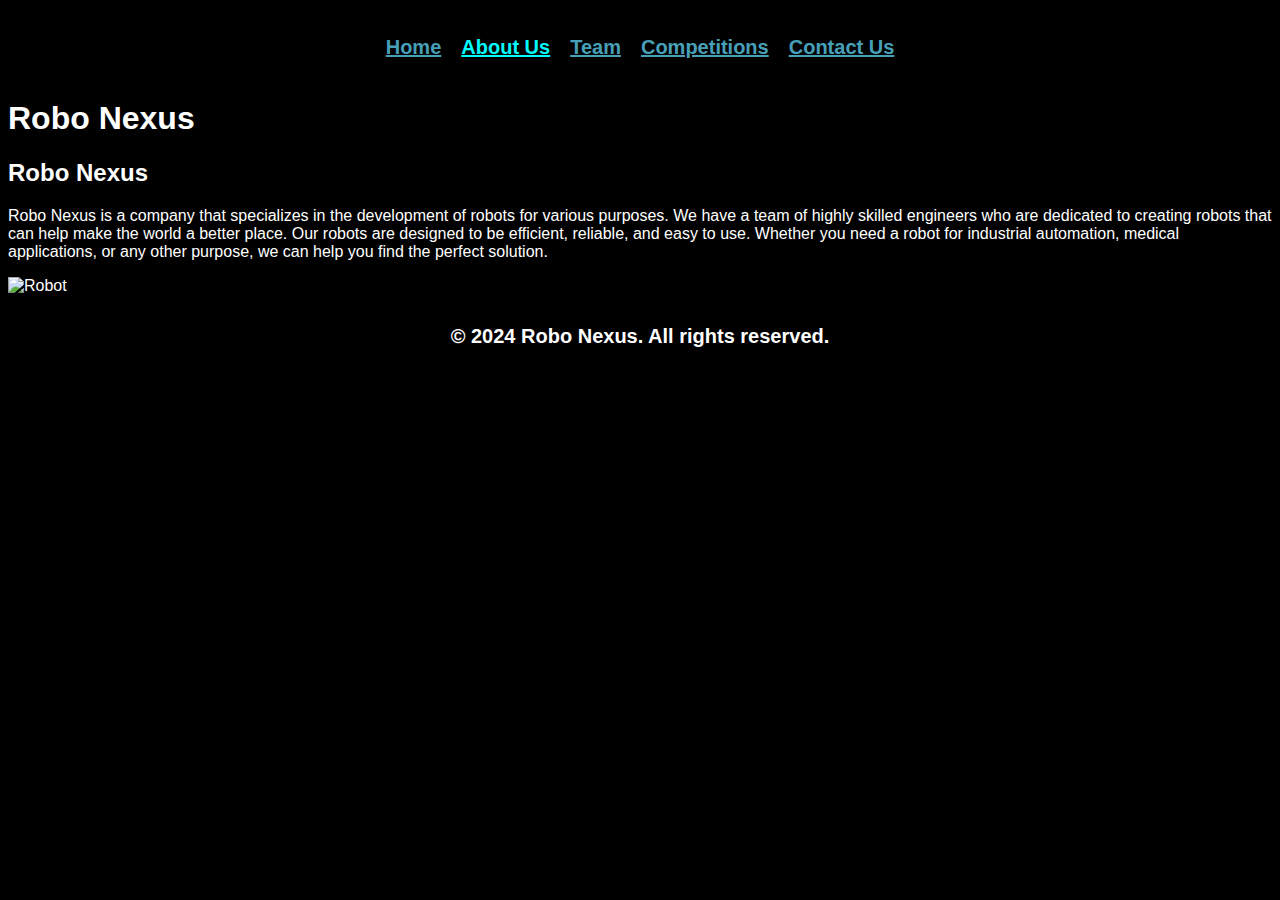
==== src/html/about.html @ 75a9c0d1 "Add files via upload" ====
<!DOCTYPE html>
<html lang="en">
<head>
    <meta charset="UTF-8">
    <meta name="viewport" content="width=device-width, initial-scale=1.0">
    <link rel="stylesheet" href="../css/style.css">
    <title>Robo Nexus</title>
</head>
<body>
    <div class="container">
        <div class="navbar">
            <ul>
                <li><a class="nav-links" href="../../index.html">Home</a></li>
                <li><a class="nav-links-active" href="#">About Us</a></li>
                <li><a class="nav-links" href="team.html">Team</a></li>
                <li><a class="nav-links" href="comps.html">Competitions</a></li>
                <li><a class="nav-links" href="contact.html">Contact Us</a></li>
            </ul>
        </div>
        <div class="header">
            <h1>Robo Nexus</h1>
        </div>
        <div class="content">
            <div class="left">
                <h2>Robo Nexus</h2>
                <p>Robo Nexus is a company that specializes in the development of robots for various purposes. We have a team of highly skilled engineers who are dedicated to creating robots that can help make the world a better place. Our robots are designed to be efficient, reliable, and easy to use. Whether you need a robot for industrial automation, medical applications, or any other purpose, we can help you find the perfect solution.</p>
            </div>
            <div class="right">
                <img src="robot.jpg" alt="Robot">
            </div>
        </div>
        <div class="footer">
            <p>&copy; 2024 Robo Nexus. All rights reserved.</p>
        </div>
    </div>
</body>
</html>
---- src/css/style.css ----
*{
    background-color: #000000;
    color: #ffffff;
    font-family: 'Roboto', sans-serif;
}
.nav-links{
    color: #47a0b8;
}
.nav-links:hover{
    color: #02cadc;
    cursor: pointer;
}
.nav-links-active{
    color: #00fbff;
}
.nav-links-active:hover{
    color: #02cadc;
    cursor: pointer;
}
.nav-links, .nav-links-active{
    background: #000000;
    display: flex;
    flex-direction: row;
    justify-content: center;
    align-items: center;
    padding: 10px;
    font-size: 20px;
    font-weight: bold;
    font-family: 'Roboto', sans-serif;
}
.navbar ul{
    display: flex;
    flex-direction: row;
    justify-content: center;
    align-items: center;
    list-style-type: none;
    padding: 10px;
}
.navbar li.logo{
    margin-right: 40vw;
}
.nav-logo{
    width: 100px;
    height: auto;
}
.nav-logo:hover{
    cursor: pointer;
}
.home-text-main{
    font-size: 20vw;
    font-weight: 900;
    text-align: center;
    margin-top: -1vw;
    letter-spacing: 10px;
    color: #191919;
}
.home-text-sub{
    font-size: 18.5vw;
    font-weight: 900;
    text-align: center;
    margin-top: -10vw;
    letter-spacing: 10px;
    color: #47a0b8;
}
.footer{
    display: flex;
    flex-direction: row;
    justify-content: center;
    align-items: center;
    padding: 10px;
    font-size: 20px;
    font-weight: bold;
}
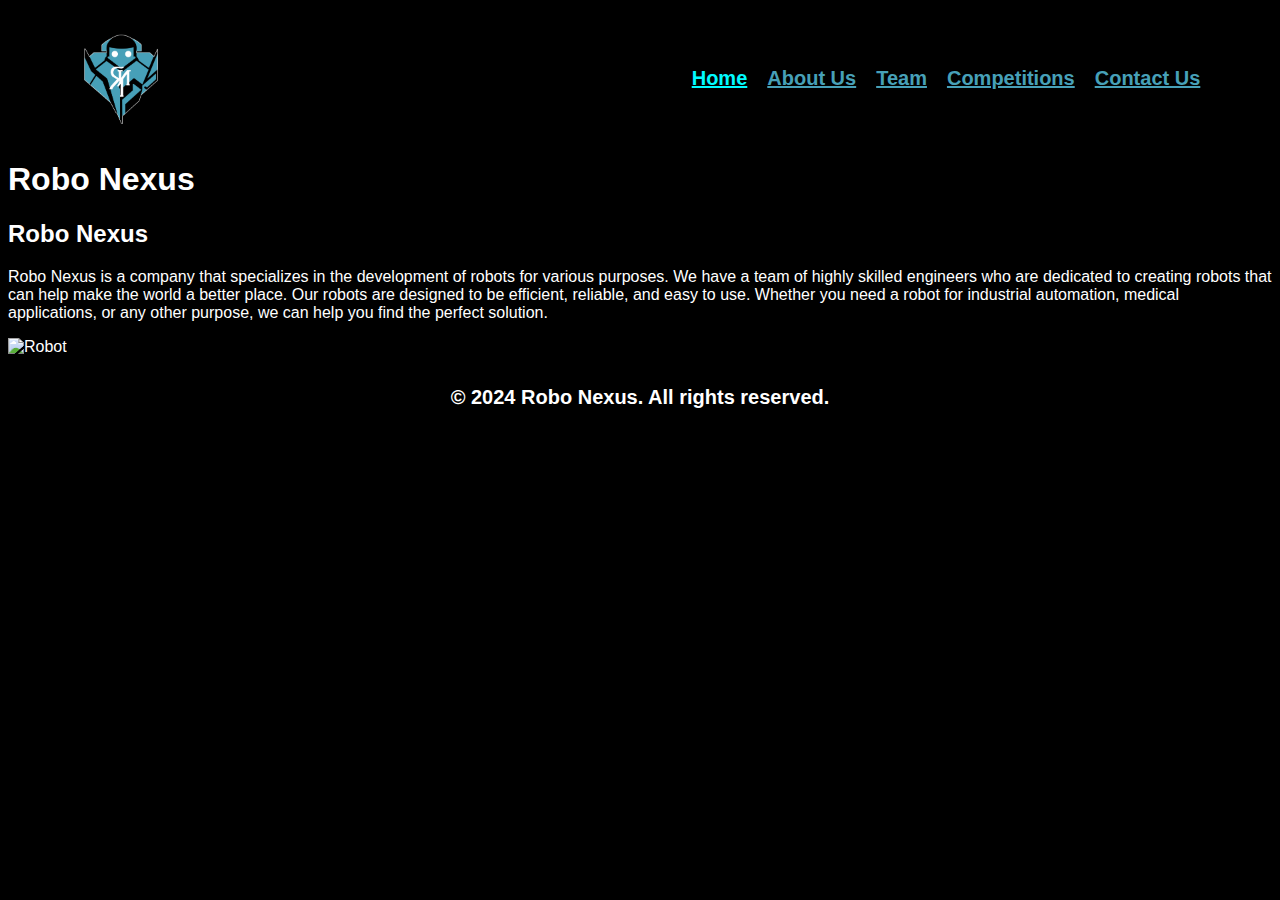
==== commit 3800800b: "Update about.html" ====
--- a/src/html/about.html
+++ b/src/html/about.html
@@ -10,8 +10,9 @@
     <div class="container">
         <div class="navbar">
             <ul>
-                <li><a class="nav-links" href="../../index.html">Home</a></li>
-                <li><a class="nav-links-active" href="#">About Us</a></li>
+                <li class="logo"><img src="../assets/images/Robo_Nexus_Logo.png" class="nav-logo" alt="Logo"></li>
+                <li><a class="nav-links-active" href="../../index.html">Home</a></li>
+                <li><a class="nav-links" href="#">About Us</a></li>
                 <li><a class="nav-links" href="team.html">Team</a></li>
                 <li><a class="nav-links" href="comps.html">Competitions</a></li>
                 <li><a class="nav-links" href="contact.html">Contact Us</a></li>
@@ -34,4 +35,4 @@
         </div>
     </div>
 </body>
-</html>+</html>
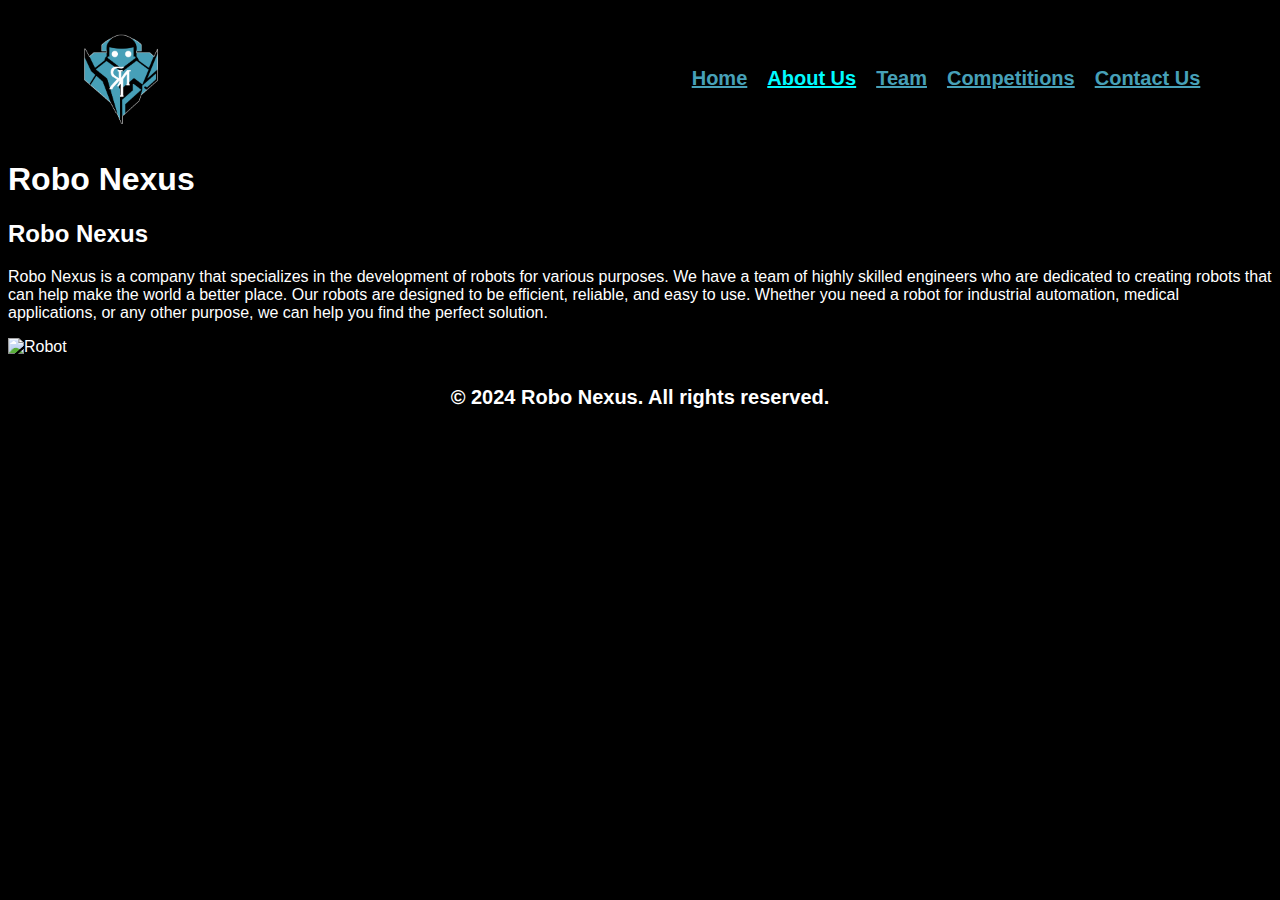
==== commit f80cafc3: "Update about.html" ====
--- a/src/html/about.html
+++ b/src/html/about.html
@@ -11,8 +11,8 @@
         <div class="navbar">
             <ul>
                 <li class="logo"><img src="../assets/images/Robo_Nexus_Logo.png" class="nav-logo" alt="Logo"></li>
-                <li><a class="nav-links-active" href="../../index.html">Home</a></li>
-                <li><a class="nav-links" href="#">About Us</a></li>
+                <li><a class="nav-links" href="../../index.html">Home</a></li>
+                <li><a class="nav-links-active" href="#">About Us</a></li>
                 <li><a class="nav-links" href="team.html">Team</a></li>
                 <li><a class="nav-links" href="comps.html">Competitions</a></li>
                 <li><a class="nav-links" href="contact.html">Contact Us</a></li>
--- a/src/css/style.css
+++ b/src/css/style.css
@@ -70,4 +70,13 @@
     padding: 10px;
     font-size: 20px;
     font-weight: bold;
-}+}
+@media screen and (min-width: 128px) and (max-width: 900px){
+    .home-text-main{
+        font-size: 10vw;
+    }
+    .home-text-sub{
+        font-size: 9.5vw;
+    }
+    
+}
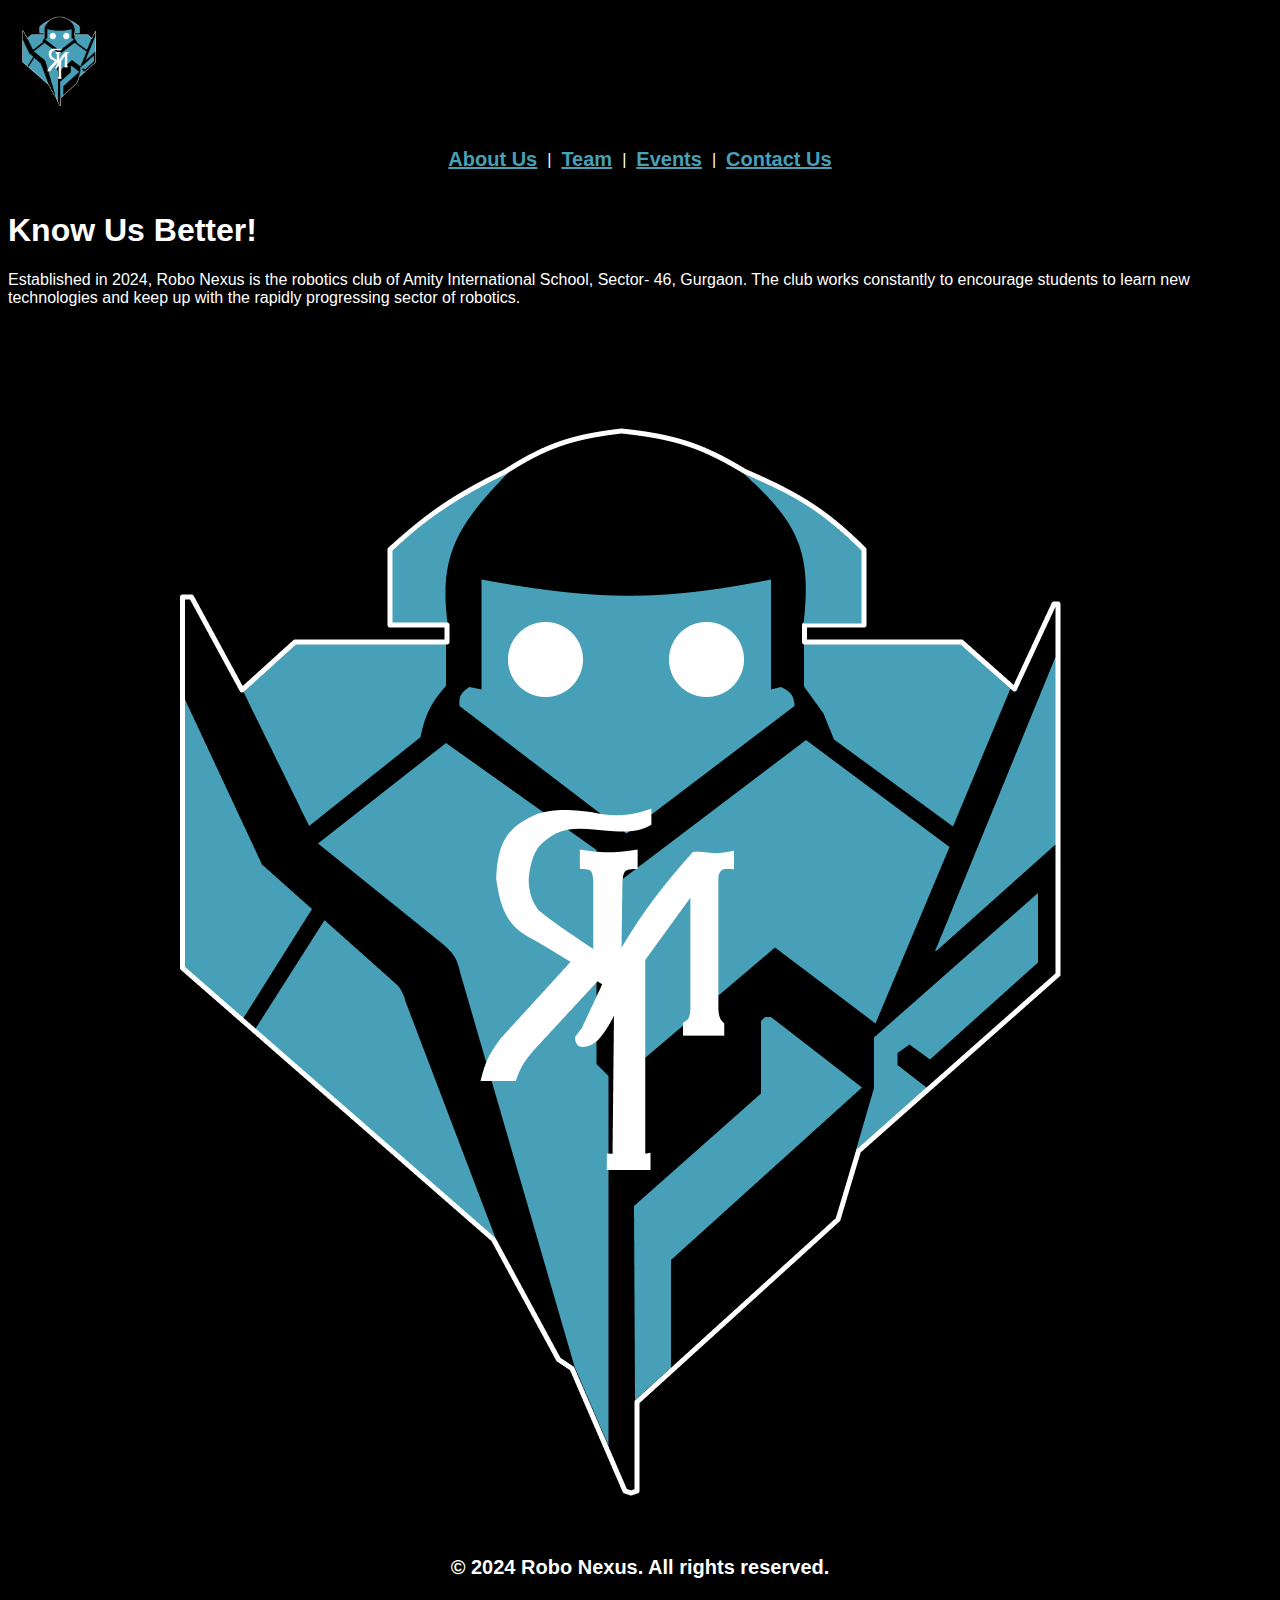
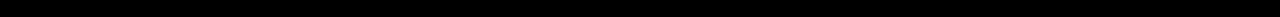
==== commit 3756508f: "Update about.html" ====
--- a/src/html/about.html
+++ b/src/html/about.html
@@ -8,31 +8,40 @@
 </head>
 <body>
     <div class="container">
-        <div class="navbar">
-            <ul>
-                <li class="logo"><img src="../assets/images/Robo_Nexus_Logo.png" class="nav-logo" alt="Logo"></li>
-                <li><a class="nav-links" href="../../index.html">Home</a></li>
-                <li><a class="nav-links-active" href="#">About Us</a></li>
-                <li><a class="nav-links" href="team.html">Team</a></li>
-                <li><a class="nav-links" href="comps.html">Competitions</a></li>
-                <li><a class="nav-links" href="contact.html">Contact Us</a></li>
-            </ul>
-        </div>
-        <div class="header">
-            <h1>Robo Nexus</h1>
-        </div>
+        <nav class="navbar">
+            <div class="navbar-content">
+                <div class="nav-logo">
+                    <a href="../../index.html">
+                        <img src="../assets/images/Robo_Nexus_Logo.png" class="nav-logo" alt="Logo">
+                    </a>
+                </div>
+                <ul class="nav-links-ul">
+                    <li><a class="nav-links" href="#">About Us</a></li>
+                    <li class="separator">|</li>
+                    <li><a class="nav-links" href="team.html">Team</a></li>
+                    <li class="separator">|</li>
+                    <li><a class="nav-links" href="events.html">Events</a></li>
+                    <li class="separator">|</li>
+                    <li><a class="nav-links" href="contact.html">Contact Us</a></li>
+                </ul>
+            </div>
+        </nav>
         <div class="content">
-            <div class="left">
-                <h2>Robo Nexus</h2>
-                <p>Robo Nexus is a company that specializes in the development of robots for various purposes. We have a team of highly skilled engineers who are dedicated to creating robots that can help make the world a better place. Our robots are designed to be efficient, reliable, and easy to use. Whether you need a robot for industrial automation, medical applications, or any other purpose, we can help you find the perfect solution.</p>
-            </div>
-            <div class="right">
-                <img src="robot.jpg" alt="Robot">
+            <div class="about-section">
+                <div class="about-details">
+                    <div class="about-text">
+                        <h1 class="about-heading">Know Us Better!</h1>
+                        <p class="about-text-sub">Established in 2024, Robo Nexus is the robotics club of Amity International School, Sector- 46, Gurgaon. The club works constantly to encourage students to learn new technologies and keep up with the rapidly progressing sector of robotics.</p>
+                    </div>
+                </div>
+                <div class="about-logo">
+                    <img src="../assets/images/Robo_Nexus_Logo.png" class="home-logo-img" alt="Logo">
+                </div>
             </div>
         </div>
-        <div class="footer">
+        <footer class="footer">
             <p>&copy; 2024 Robo Nexus. All rights reserved.</p>
-        </div>
+        </footer>
     </div>
 </body>
 </html>
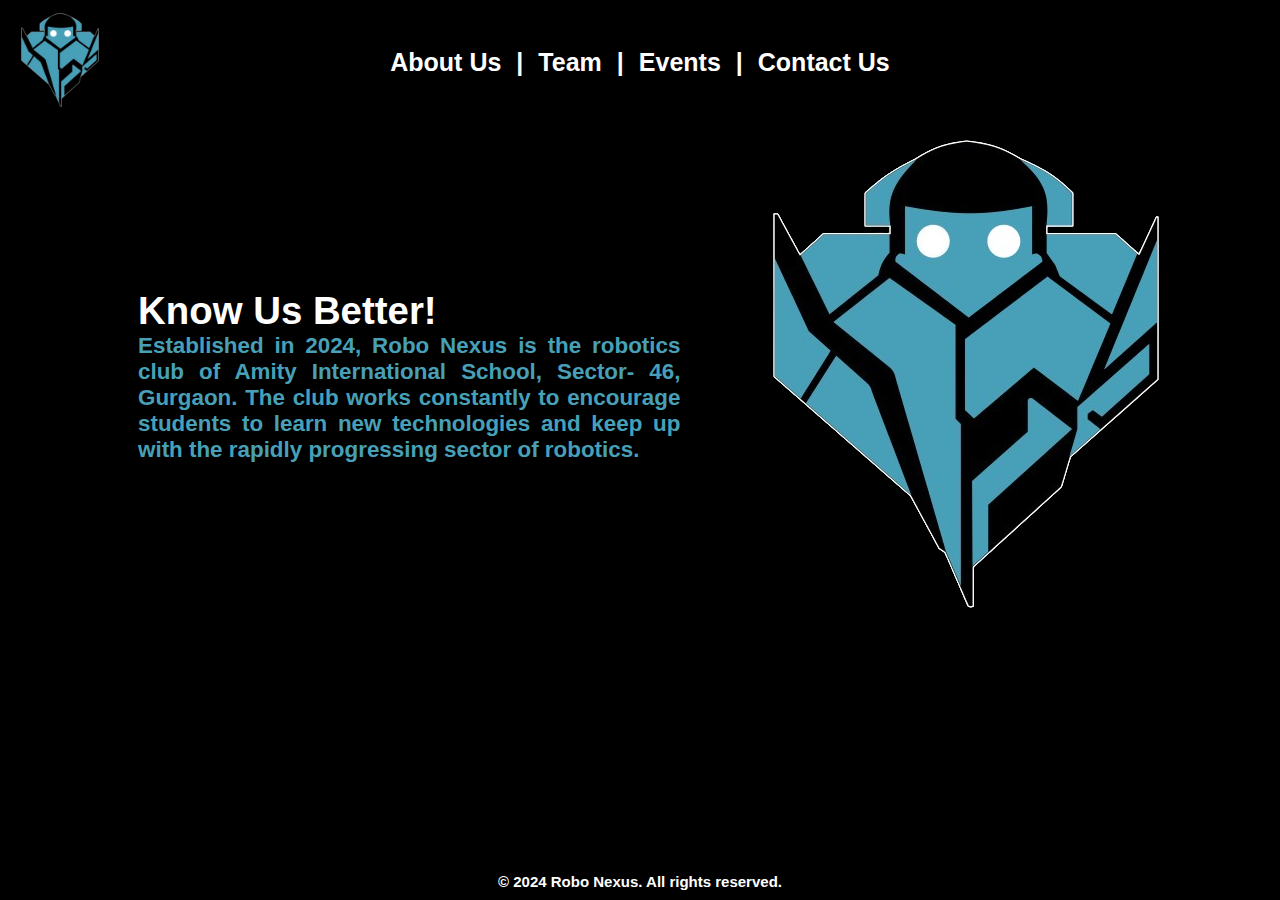
==== commit b1212aff: "Update about.html" ====
--- a/src/html/about.html
+++ b/src/html/about.html
@@ -1,47 +1,67 @@
 <!DOCTYPE html>
 <html lang="en">
-<head>
-    <meta charset="UTF-8">
-    <meta name="viewport" content="width=device-width, initial-scale=1.0">
-    <link rel="stylesheet" href="../css/style.css">
-    <title>Robo Nexus</title>
-</head>
-<body>
-    <div class="container">
-        <nav class="navbar">
-            <div class="navbar-content">
-                <div class="nav-logo">
-                    <a href="../../index.html">
-                        <img src="../assets/images/Robo_Nexus_Logo.png" class="nav-logo" alt="Logo">
-                    </a>
+    <head>
+        <meta charset="UTF-8" />
+        <meta name="viewport" content="width=device-width, initial-scale=1.0" />
+        <link rel="stylesheet" href="../css/style.css" />
+        <title>Robo Nexus</title>
+    </head>
+    <body>
+        <div class="container">
+            <nav class="navbar">
+                <div class="navbar-content">
+                    <div class="nav-logo">
+                        <a href="../../index.html">
+                            <img
+                                src="../assets/images/Robo_Nexus_Logo.png"
+                                class="nav-logo"
+                                alt="Logo"
+                            />
+                        </a>
+                    </div>
+                    <ul class="nav-links-ul">
+                        <li>
+                            <a class="nav-links" href="#">About Us</a>
+                        </li>
+                        <li class="separator">|</li>
+                        <li><a class="nav-links" href="team.html">Team</a></li>
+                        <li class="separator">|</li>
+                        <li>
+                            <a class="nav-links" href="events.html">Events</a>
+                        </li>
+                        <li class="separator">|</li>
+                        <li>
+                            <a class="nav-links" href="contact.html">Contact Us</a>
+                        </li>
+                    </ul>
                 </div>
-                <ul class="nav-links-ul">
-                    <li><a class="nav-links" href="#">About Us</a></li>
-                    <li class="separator">|</li>
-                    <li><a class="nav-links" href="team.html">Team</a></li>
-                    <li class="separator">|</li>
-                    <li><a class="nav-links" href="events.html">Events</a></li>
-                    <li class="separator">|</li>
-                    <li><a class="nav-links" href="contact.html">Contact Us</a></li>
-                </ul>
-            </div>
-        </nav>
-        <div class="content">
-            <div class="about-section">
-                <div class="about-details">
-                    <div class="about-text">
-                        <h1 class="about-heading">Know Us Better!</h1>
-                        <p class="about-text-sub">Established in 2024, Robo Nexus is the robotics club of Amity International School, Sector- 46, Gurgaon. The club works constantly to encourage students to learn new technologies and keep up with the rapidly progressing sector of robotics.</p>
+            </nav>
+            <div class="content">
+                <div class="about-section">
+                    <div class="about-details">
+                        <div class="about-text">
+                            <h1 class="about-heading">Know Us Better!</h1>
+                            <p class="about-text-sub">
+                                Established in 2024, Robo Nexus is the robotics
+                                club of Amity International School, Sector- 46,
+                                Gurgaon. The club works constantly to encourage
+                                students to learn new technologies and keep up
+                                with the rapidly progressing sector of robotics.
+                            </p>
+                        </div>
+                    </div>
+                    <div class="about-logo">
+                        <img
+                            src="../assets/images/Robo_Nexus_Logo.png"
+                            class="home-logo-img"
+                            alt="Logo"
+                        />
                     </div>
                 </div>
-                <div class="about-logo">
-                    <img src="../assets/images/Robo_Nexus_Logo.png" class="home-logo-img" alt="Logo">
-                </div>
             </div>
+            <footer class="footer">
+                <p>&copy; 2024 Robo Nexus. All rights reserved.</p>
+            </footer>
         </div>
-        <footer class="footer">
-            <p>&copy; 2024 Robo Nexus. All rights reserved.</p>
-        </footer>
-    </div>
-</body>
+    </body>
 </html>
--- a/src/css/style.css
+++ b/src/css/style.css
@@ -1,44 +1,70 @@
 *{
-    background-color: #000000;
     color: #ffffff;
     font-family: 'Roboto', sans-serif;
+    margin: 0;
+    padding: 0;
+}
+.content{
+    background: #000000;
+}
+.container{
+    background: #000000
+}
+body{
+    background: #000000;
+}
+
+
+
+
+
+/* NAVBAR */
+.navbar-content{
+    display: flex;
+    flex-direction: row;
+    justify-content: space-between;
+    align-items: center;
+    background: #000000;
+    padding: 10px;
+    position: relative;
+}
+.nav-links-ul{
+    display: flex;
+    flex-direction: row;
+    justify-content: center;
+    align-items: center;
+    list-style-type: none;
+    margin: 0;
+    position: absolute;
+    left: 50%;
+    transform: translateX(-50%);
 }
 .nav-links{
-    color: #47a0b8;
-}
-.nav-links:hover{
-    color: #02cadc;
-    cursor: pointer;
-}
-.nav-links-active{
-    color: #00fbff;
-}
-.nav-links-active:hover{
-    color: #02cadc;
-    cursor: pointer;
+    color: #ffffff;
+    text-decoration: none;
+    position: relative;
+}
+.navbar ul li a::after{
+    content: '';
+    width: 0;
+    height: 4px;
+    left: 0;
+    bottom: 0;
+    position: absolute;
+    border-radius: 2px;
+    background: #02cadc;    
+    transition: width 0.3s;
+}
+.navbar ul li a:hover::after{
+    width: 75%;
 }
 .nav-links, .nav-links-active{
     background: #000000;
-    display: flex;
-    flex-direction: row;
-    justify-content: center;
-    align-items: center;
-    padding: 10px;
-    font-size: 20px;
+    padding: 5px;
+    font-size: 25px;
     font-weight: bold;
     font-family: 'Roboto', sans-serif;
 }
-.navbar ul{
-    display: flex;
-    flex-direction: row;
-    justify-content: center;
-    align-items: center;
-    list-style-type: none;
-    padding: 10px;
-}
-.navbar li.logo{
-    margin-right: 40vw;
-}
 .nav-logo{
     width: 100px;
     height: auto;
@@ -46,37 +72,344 @@
 .nav-logo:hover{
     cursor: pointer;
 }
+.separator{
+    display: flex;
+    flex-direction: row;
+    justify-content: center;
+    align-items: center;
+    padding: 10px;
+    font-weight: 900;
+    font-size: 25px;
+}
+
+
+
+
+
+/* HOME PAGE */
+.hero-section{
+    display: flex;
+    flex-direction: row;
+    justify-content: center;
+    align-items: center;
+    background: #000000;
+}
 .home-text-main{
-    font-size: 20vw;
-    font-weight: 900;
-    text-align: center;
-    margin-top: -1vw;
-    letter-spacing: 10px;
-    color: #191919;
+    font-size: 200px;
+    font-weight: 900;
+    text-align: center;
+    letter-spacing: 7px;
+    color: #ffffff;
+    margin-bottom: -3vw;
 }
 .home-text-sub{
-    font-size: 18.5vw;
-    font-weight: 900;
-    text-align: center;
-    margin-top: -10vw;
-    letter-spacing: 10px;
+    font-size: 175px;
+    font-weight: 900;
+    text-align: center;
+    letter-spacing: 7px;
     color: #47a0b8;
 }
+.socials{
+    display: flex;
+    flex-direction: row;
+    justify-content: center;
+    align-items: center;
+    padding: 5px;
+    height: auto;
+    width: auto;
+}
+.insta, .facebook, .github, .behance, .email{
+    width: 100%;
+    height: auto;
+    margin: 10px;
+    text-align: center;
+}
+.socials i{
+    font-size: 30px;
+    color: #ffffff;
+    padding: 10px;
+}
+.socials i:hover{
+    cursor: pointer;
+    color: #02cadc;
+    font-size: 25px;
+}
+
+
+
+
+
+/* ABOUT PAGE */
+.about-section{
+    display: flex;
+    flex-direction: row;
+    justify-content: space-between;
+    align-items: center;
+    background: #000000;
+}
+.about-details{
+    padding: 10px;
+    margin: 5vw 2vw 5vw 10vw;
+    font-size: 20px;
+    text-align: justify;
+}
+.about-heading{
+    font-size: 3vw;
+    font-weight: 900;
+    color: #ffffff;
+}
+.about-text-sub{
+    font-size: 1.75vw;
+    color: #47a0b8;
+    font-weight: 700;
+}
+.about-logo{
+    width: auto;
+    height: auto;
+    margin-right: 5vw;
+}
+
+
+
+
+
+/* CONTACT PAGE */
+.contact-section{
+    display: flex;
+    flex-direction: row;
+    justify-content: center;
+    background: #000000;
+}
+.contact-text{
+    font-size: 3vw;
+    font-weight: 900;
+    color: #ffffff;
+    padding: 1vw;
+    text-align: center;
+}
+.contact-form-div{
+    background: #141414;
+    border-radius: 5px;
+}
+.contact-form{
+    padding: 2vw;
+    margin-right: 2vw;
+    text-align: left;
+    width: 25vw;
+}
+.contact-name, .contact-email, .contact-message, .contact-subject{
+    margin-bottom: 20px;
+}
+input, textarea{
+    width: 100%;
+    padding: 12px;
+    border: 1px solid #6e6e6e;
+    border-radius: 5px;
+    resize: none;
+    background: #2c2c2c;
+}
+.contact-send-button{
+    padding: 1vw;
+    margin: 1vw;
+    font-size: 1vw;
+    font-weight: 700;
+    border: 2px solid #004e55;
+    border-radius: 5px;
+    background: #2c2c2c;
+    color: #00b9ca;
+}
+.contact-send-button:hover{
+    cursor: pointer;
+    color: #00b9ca;
+    background: #004e55;
+    border: 2px solid #000000;
+}
+.contact-info{
+    padding: 2vw;
+    margin-left: 2vw;
+    font-size: 20px;
+    top: 0;
+    text-align: justify;
+}
+.contact-info-text{
+    font-size: 2vw;
+    font-weight: 700;
+    color: #47a0b8;
+    text-align: center;
+}
+.contact-info-details{
+    color: #ffffff;
+    padding: 20px
+}
+.contact-info-details p i{
+    padding: 5px;
+}
+
+
+
+
+
+/* EVENTS PAGE */
+.events-text{
+    font-size: 3vw;
+    font-weight: 900;
+    color: #ffffff;
+    padding: 1vw;
+    text-align: center;
+}
+
+
+
+
+
+/* TEAM PAGE */
+.team-text{
+    font-size: 3vw;
+    font-weight: 900;
+    color: #ffffff;
+    padding: 1vw;
+    text-align: center;
+}
+.team-grid{
+    display: grid;
+    grid-template-columns: repeat(3, 1fr);
+    gap: 2rem;
+    padding: 20px;
+    padding-bottom: 5vw;
+}
+.team-member{
+    background-color: #2c2c2c;
+    border-radius: 10px;
+    padding: 1.5rem;
+    text-align: center;
+    display: flex;
+    flex-direction: column;
+    gap: 1rem;
+}
+.member-name{
+    font-size: 25px;
+    font-weight: 800;
+    color: #ffffff;
+}
+.member-post{
+    font-size: 20px;
+    color: #47a0b8;
+    font-weight: 700;
+}
+.member-socials{
+    display: flex;
+    flex-direction: row;
+    justify-content: center;
+    align-items: center;
+    padding: 10px;
+    height: auto;
+    width: auto;
+}
+.member-socials i{
+    font-size: 30px;
+    color: #ffffff;
+    padding: 10px;
+}
+.member-socials i:hover{
+    cursor: pointer;
+    color: #02cadc;
+    font-size: 25px;
+}
+
+
+
+
+
+/* FOOTER */
 .footer{
-    display: flex;
-    flex-direction: row;
-    justify-content: center;
-    align-items: center;
-    padding: 10px;
-    font-size: 20px;
-    font-weight: bold;
-}
-@media screen and (min-width: 128px) and (max-width: 900px){
+    text-align: center;
+    background: #000000;
+    width: 100%;
+    height: auto;
+    font-weight: 800;
+    bottom: 0;
+    position: fixed;
+}
+.footer p{
+    padding: 10px;
+    font-size: 15px;
+    color: #ffffff;
+}
+
+
+
+
+
+/* RESPONSIVENESS */
+@media screen and (min-width: 875px) and (max-width: 1200px){
+    /* Home Page */
+    .hero-section{
+        display: flex;
+        flex-direction: column;
+        justify-content: center;
+        align-items: center;
+        background: #000000;
+    }
+    /* About Page */
+
+    /* Team Page */
+    .team-grid{
+        grid-template-columns: repeat(2, 1fr);
+    }
+    /* Events Page */
+
+    /* Conatact Page */
+}
+
+@media screen and (min-width: 10px) and (max-width: 875px){
+    /* Home Page */
+    .hero-section{
+        display: flex;
+        flex-direction: column;
+        justify-content: center;
+        align-items: center;
+        background: #000000;
+    }
     .home-text-main{
-        font-size: 10vw;
+        font-size: 100px;
     }
     .home-text-sub{
-        font-size: 9.5vw;
-    }
-    
-}
+        font-size: 75px;
+    }
+    /* About Page */
+
+    /* Team Page */
+    .team-grid{
+        grid-template-columns: repeat(1, 1fr);
+    }
+    /* Events Page */
+
+    /* Conatact Page */
+    .contact-form-div{
+        width: 100%;
+    }
+    .contact-form-div form{
+        width: 80%;
+        align-items: center;
+    }
+    .contact-section{
+        display: flex;
+        flex-direction: column;
+        justify-content: center;
+        background: #000000;
+        padding-bottom: 75px;
+    }
+    .contact-send-button{
+        font-size: 15px;
+        font-weight: 700;
+        border: 2px solid #02cadc;
+        background: #000000;
+        color: #02cadc;
+    }
+    .contact-text{
+        font-size: 50px;
+    }
+    .contact-info-text{
+        font-size: 40px;
+    }
+}
